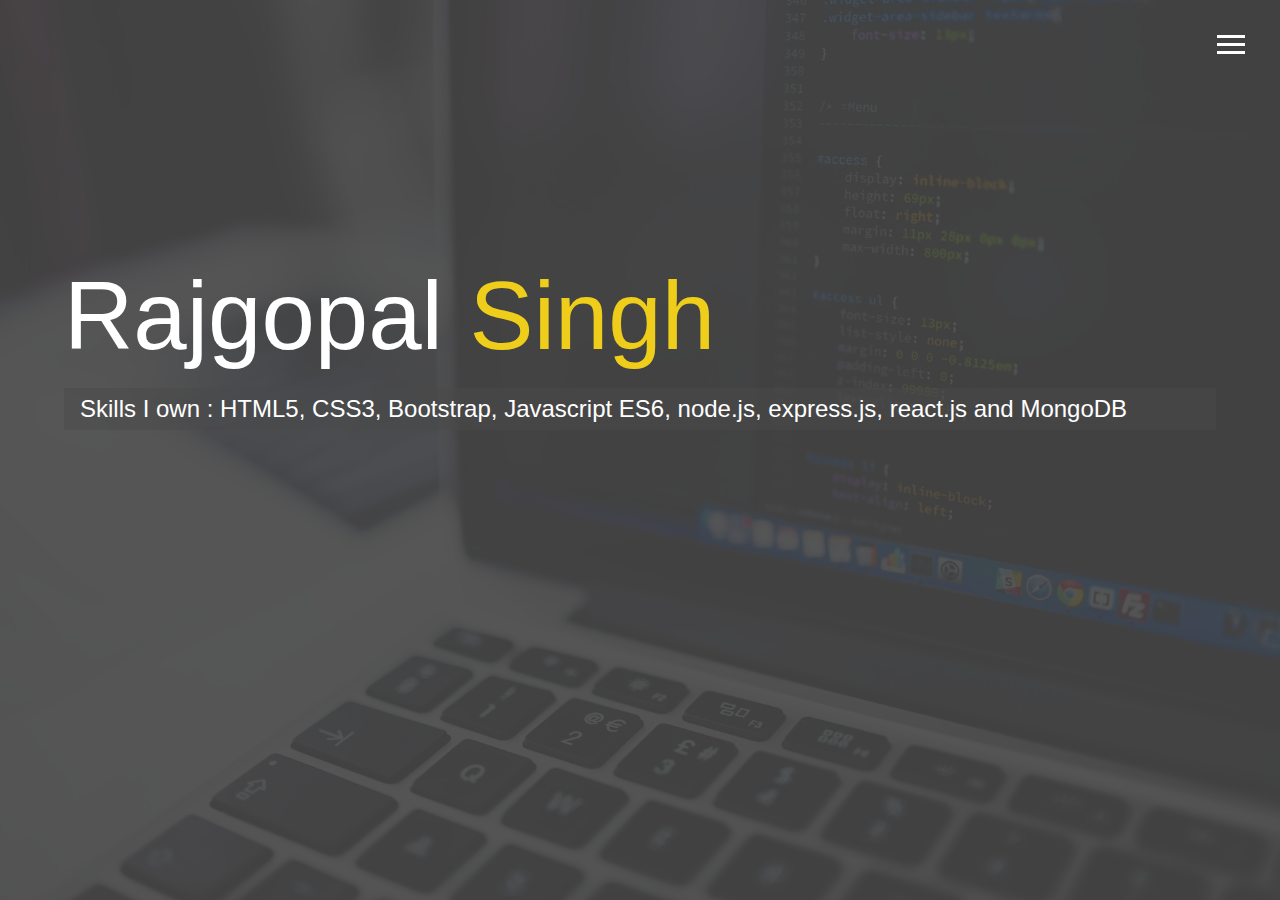
==== index.html @ 3f0602eb "My Port Folio" ====
<!DOCTYPE html>
<html lang="en">

<head>
  <meta charset="UTF-8">
  <meta name="viewport" content="width=device-width, initial-scale=1.0">
  <meta http-equiv="X-UA-Compatible" content="ie=edge">
  <link rel="stylesheet" href="https://use.fontawesome.com/releases/v5.2.0/css/all.css" integrity="sha384-hWVjflwFxL6sNzntih27bfxkr27PmbbK/iSvJ+a4+0owXq79v+lsFkW54bOGbiDQ"
    crossorigin="anonymous">

  <link rel="stylesheet" href="css/main.css">
  <title>Welcome To My Portfolio</title>
</head>

<body id="bg-img">
  <header>
    <div class="menu-btn">
      <div class="btn-line"></div>
      <div class="btn-line"></div>
      <div class="btn-line"></div>
    </div>

    <nav class="menu">
      <div class="menu-branding">
        <div class="portrait"></div>
      </div>
      <ul class="menu-nav">
        <li class="nav-item current">
          <a href="index.html" class="nav-link">
            Home
          </a>
        </li>
        <li class="nav-item">
          <a href="about.html" class="nav-link">
            About Me
          </a>
        </li>
        <li class="nav-item">
          <a href="work.html" class="nav-link">
            My Work
          </a>
        </li>
        <li class="nav-item">
          <a href="contact.html" class="nav-link">
            How To Reach Me
          </a>
        </li>
      </ul>
    </nav>
  </header>

  <main id="home">
    <h1 class="lg-heading">
      Rajgopal
      <span class="text-secondary">Singh</span>
    </h1>
    <h2 class="sm-heading">
      Skills I own :
      HTML5, CSS3, Bootstrap, Javascript ES6, node.js, express.js, react.js and MongoDB
    </h2>
    <div class="icons">
      <a href="https://www.instagram.com/rajgopalsingh/">
        <i class="fab fa-instagram fa-2x"></i>
      </a>
      <a href="https://www.facebook.com/rajgopal.singh">
        <i class="fab fa-facebook fa-2x"></i>
      </a>
      <a href="https://www.linkedin.com/in/rajgopalsingh/">
        <i class="fab fa-linkedin fa-2x"></i>
      </a>
      <a href="https://github.com/Raj7839">
        <i class="fab fa-github fa-2x"></i>
      </a>
    </div>
  </main>

  <script src="js/main.js"></script>
</body>

</html>
---- css/main.css ----
.menu-btn {
  position: absolute;
  z-index: 3;
  right: 35px;
  top: 35px;
  cursor: pointer;
  transition: all 0.5s ease-out; }
  .menu-btn .btn-line {
    width: 28px;
    height: 3px;
    margin: 0 0 5px 0;
    background: #fff;
    transition: all 0.5s ease-out; }
  .menu-btn.close {
    transform: rotate(180deg); }
    .menu-btn.close .btn-line:nth-child(1) {
      transform: rotate(45deg) translate(5px, 5px); }
    .menu-btn.close .btn-line:nth-child(2) {
      opacity: 0; }
    .menu-btn.close .btn-line:nth-child(3) {
      transform: rotate(-45deg) translate(7px, -6px); }

.menu {
  position: fixed;
  top: 0;
  width: 100%;
  opacity: 0.9;
  visibility: hidden; }
  .menu.show {
    visibility: visible; }
  .menu-branding, .menu-nav {
    display: flex;
    flex-flow: column wrap;
    align-items: center;
    justify-content: center;
    float: left;
    width: 50%;
    height: 100vh;
    overflow: hidden; }
  .menu-nav {
    margin: 0;
    padding: 0;
    background: #373737;
    list-style: none;
    transform: translate3d(0, -100%, 0);
    transition: all 0.5s ease-out; }
    .menu-nav.show {
      transform: translate3d(0, 0, 0); }
  .menu-branding {
    background: #444;
    transform: translate3d(0, 100%, 0);
    transition: all 0.5s ease-out; }
    .menu-branding.show {
      transform: translate3d(0, 0, 0); }
    .menu-branding .portrait {
      width: 250px;
      height: 250px;
      background: url("../img/2.jpeg");
      border-radius: 50%;
      border: solid 3px #eece1a; }
  .menu .nav-item {
    transform: translate3d(600px, 0, 0);
    transition: all 0.5s ease-out; }
    .menu .nav-item.show {
      transform: translate3d(0, 0, 0); }
    .menu .nav-item.current > a {
      color: #eece1a; }
  .menu .nav-link {
    display: inline-block;
    position: relative;
    font-size: 30px;
    text-transform: uppercase;
    padding: 1rem 0;
    font-weight: 300;
    color: #fff;
    text-decoration: none;
    transition: all 0.5s ease-out; }
    .menu .nav-link:hover {
      color: #eece1a; }

.nav-item:nth-child(1) {
  transition-delay: 0.1s; }

.nav-item:nth-child(2) {
  transition-delay: 0.2s; }

.nav-item:nth-child(3) {
  transition-delay: 0.3s; }

.nav-item:nth-child(4) {
  transition-delay: 0.4s; }

* {
  box-sizing: border-box; }

body {
  background: #444;
  color: #fff;
  height: 100%;
  margin: 0;
  font-family: 'Segoe UI', Tahoma, Geneva, Verdana, sans-serif;
  line-height: 1.5; }
  body#bg-img {
    background: url(../img/background.jpg);
    background-attachment: fixed;
    background-size: cover; }
    body#bg-img:after {
      content: '';
      position: absolute;
      top: 0;
      right: 0;
      width: 100%;
      height: 100%;
      z-index: -1;
      background: rgba(68, 68, 68, 0.9); }

h1,
h2,
h3 {
  margin: 0;
  font-weight: 400; }
  h1.lg-heading,
  h2.lg-heading,
  h3.lg-heading {
    font-size: 6rem; }
  h1.sm-heading,
  h2.sm-heading,
  h3.sm-heading {
    margin-bottom: 2rem;
    padding: 0.2rem 1rem;
    background: rgba(73, 73, 73, 0.5); }

a {
  color: #fff;
  text-decoration: none; }

header {
  position: fixed;
  z-index: 2;
  width: 100%; }

.text-secondary {
  color: #eece1a; }

main {
  padding: 4rem;
  min-height: calc(100vh - 60px); }
  main .icons {
    margin-top: 1rem; }
    main .icons a {
      padding: 0.4rem; }
      main .icons a:hover {
        color: #eece1a;
        transition: all 0.5s ease-out; }
  main#home {
    overflow: hidden; }
    main#home h1 {
      margin-top: 20vh; }

.about-info {
  display: grid;
  grid-gap: 30px;
  grid-template-areas: 'bioimage bio bio' 'job1 job2 job3';
  grid-template-columns: repeat(3, 1fr); }
  .about-info .bio-image {
    grid-area: bioimage;
    margin: auto;
    border-radius: 50%;
    border: #eece1a 3px solid; }
  .about-info .bio {
    grid-area: bio;
    font-size: 1.5rem; }
  .about-info .job-1 {
    grid-area: job1; }
  .about-info .job-2 {
    grid-area: job2; }
  .about-info .job-3 {
    grid-area: job3; }
  .about-info .job {
    background: #515151;
    padding: 0.5rem;
    border-bottom: #eece1a 5px solid; }

.projects {
  display: grid;
  grid-gap: 0.7rem;
  grid-template-columns: repeat(3, 1fr); }
  .projects img {
    width: 100%;
    border: 3px #fff solid; }
    .projects img:hover {
      opacity: 0.5;
      border-color: #eece1a;
      transition: all 0.5s ease-out; }

.boxes {
  display: flex;
  flex-wrap: wrap;
  justify-content: space-evenly;
  align-items: center;
  margin-top: 1rem; }
  .boxes div {
    font-size: 2rem;
    border: 3px #fff solid;
    padding: 1.5rem 2.5rem;
    margin-bottom: 3rem;
    transition: all 0.5s ease-out; }
    .boxes div:hover {
      padding: 0.5rem 1.5rem;
      background: #eece1a;
      color: #000; }
      .boxes div:hover span {
        color: #000; }

.btn, .btn-dark, .btn-light {
  display: block;
  padding: 0.5rem 1rem;
  border: 0;
  margin-bottom: 0.3rem; }
  .btn:hover, .btn-dark:hover, .btn-light:hover {
    background: #eece1a;
    color: #000; }

.btn-dark {
  background: black;
  color: #fff; }

.btn-light {
  background: #c4c4c4;
  color: #333; }

#main-footer {
  text-align: center;
  padding: 1rem;
  background: #2b2b2b;
  color: #fff;
  height: 60px; }

@media screen and (min-width: 1171px) {
  .projects {
    grid-template-columns: repeat(4, 1fr); } }

@media screen and (min-width: 769px) and (max-width: 1170px) {
  .projects {
    grid-template-columns: repeat(3, 1fr); } }

@media screen and (max-width: 768px) {
  main {
    align-items: center;
    text-align: center; }
    main .lg-heading {
      line-height: 1;
      margin-bottom: 1rem; }
  ul.menu-nav,
  div.menu-branding {
    float: none;
    width: 100%;
    min-height: 0; }
    ul.menu-nav.show,
    div.menu-branding.show {
      transform: translate3d(0, 0, 0); }
  .menu-nav {
    height: 75vh;
    transform: translate3d(-100%, 0, 0);
    font-size: 24px; }
  .menu-branding {
    height: 25vh;
    transform: translate3d(100%, 0, 0); }
    .menu-branding .portrait {
      background: url("../img/portrait_small.jpg");
      width: 150px;
      height: 150px; }
  .about-info {
    grid-template-areas: 'bioimage' 'bio' 'job1' 'job2' 'job3';
    grid-template-columns: 1fr; }
  .projects {
    grid-template-columns: repeat(2, 1fr); } }

@media screen and (max-width: 500px) {
  main {
    padding: 2rem; }
    main #home h1 {
      margin-top: 10vh; }
    main .lg-heading {
      margin-top: 1rem;
      font-size: 5rem; }
  .projects {
    grid-template-columns: 1fr; } }
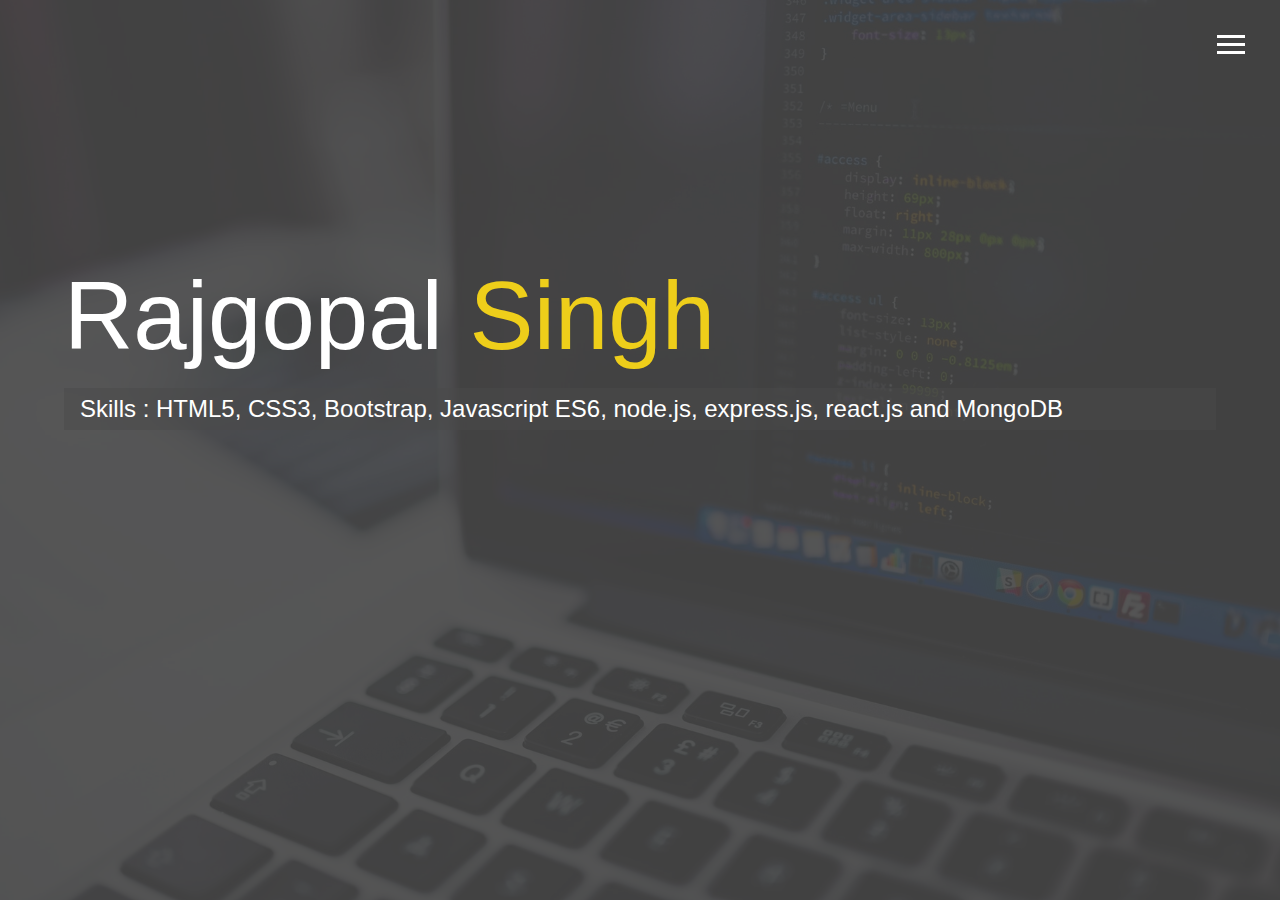
==== commit cc546056: "skills" ====
--- a/index.html
+++ b/index.html
@@ -55,7 +55,7 @@
       <span class="text-secondary">Singh</span>
     </h1>
     <h2 class="sm-heading">
-      Skills I own :
+      Skills :
       HTML5, CSS3, Bootstrap, Javascript ES6, node.js, express.js, react.js and MongoDB
     </h2>
     <div class="icons">
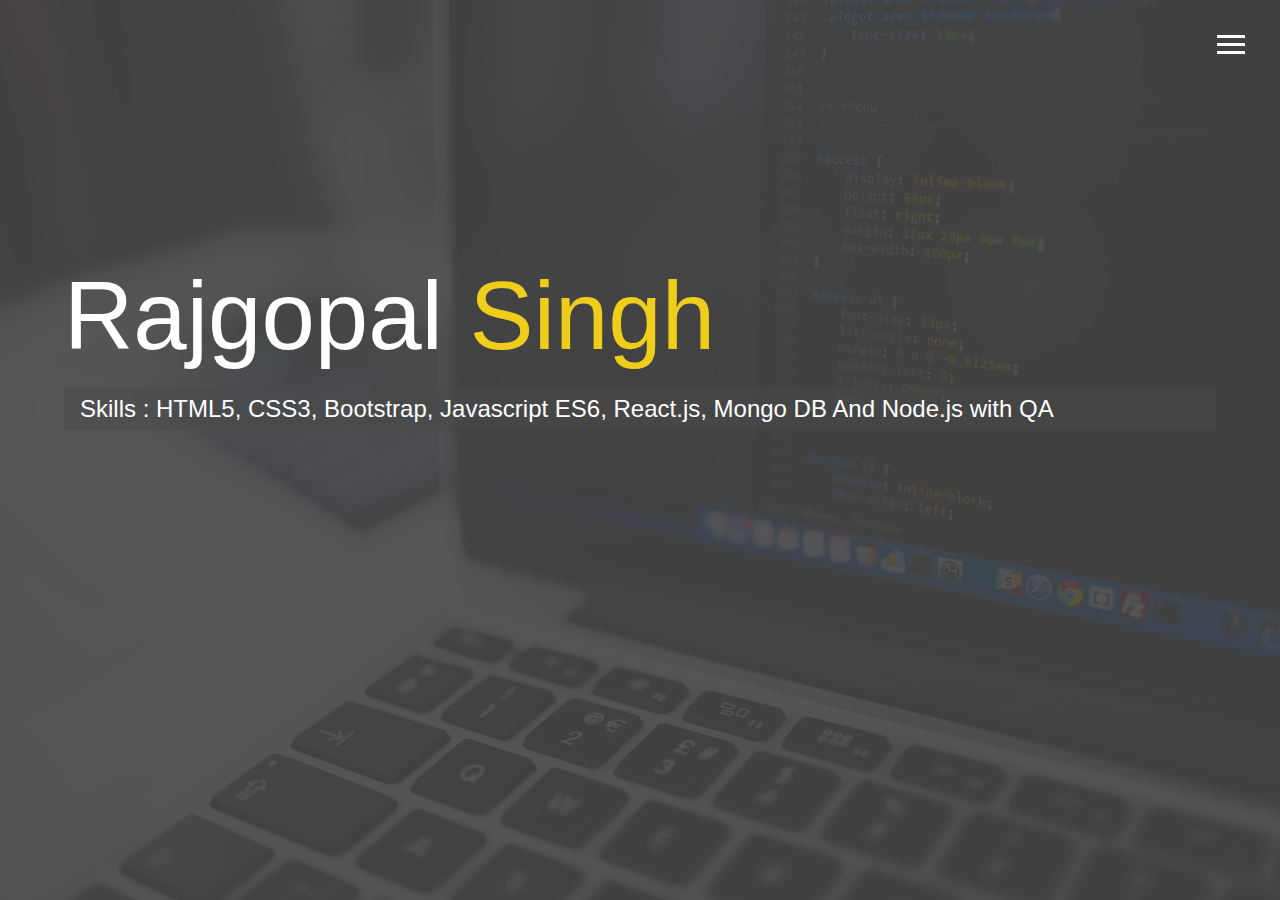
==== commit 6533bdf3: "Add files via upload" ====
--- a/index.html
+++ b/index.html
@@ -56,7 +56,7 @@
     </h1>
     <h2 class="sm-heading">
       Skills :
-      HTML5, CSS3, Bootstrap, Javascript ES6, node.js, express.js, react.js and MongoDB
+      HTML5, CSS3, Bootstrap, Javascript ES6, React.js, Mongo DB And Node.js with QA
     </h2>
     <div class="icons">
       <a href="https://www.instagram.com/rajgopalsingh/">
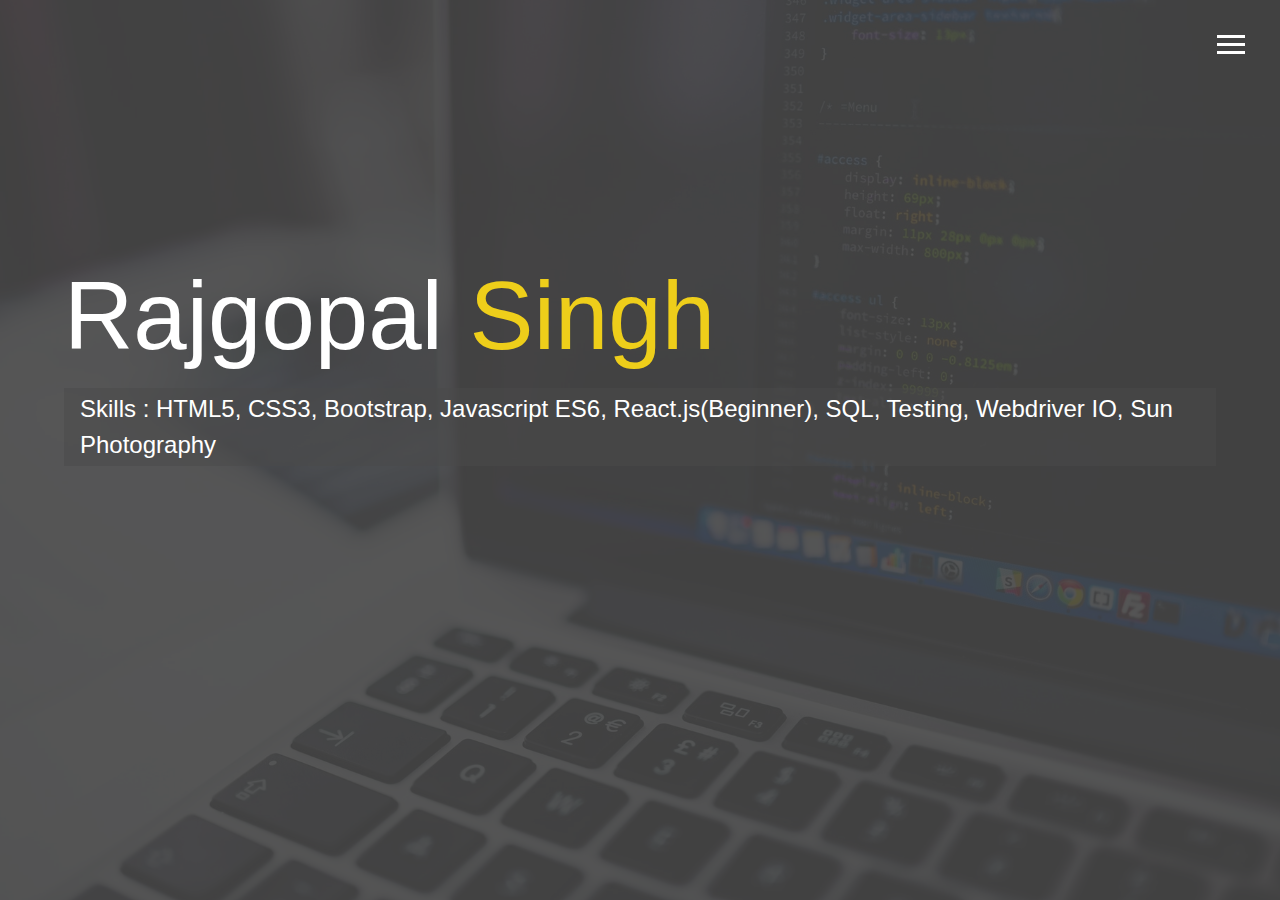
==== commit c160fefb: "Update index.html" ====
--- a/index.html
+++ b/index.html
@@ -56,7 +56,7 @@
     </h1>
     <h2 class="sm-heading">
       Skills :
-      HTML5, CSS3, Bootstrap, Javascript ES6, React.js, Mongo DB And Node.js with QA
+      HTML5, CSS3, Bootstrap, Javascript ES6, React.js(Beginner), SQL, Testing, Webdriver IO, Sun Photography
     </h2>
     <div class="icons">
       <a href="https://www.instagram.com/rajgopalsingh/">
@@ -77,4 +77,4 @@
   <script src="js/main.js"></script>
 </body>
 
-</html>+</html>
--- a/css/main.css
+++ b/css/main.css
@@ -55,7 +55,7 @@
     .menu-branding .portrait {
       width: 250px;
       height: 250px;
-      background: url("../img/2.jpeg");
+      background: url("../img/1.jpeg");
       border-radius: 50%;
       border: solid 3px #eece1a; }
   .menu .nav-item {
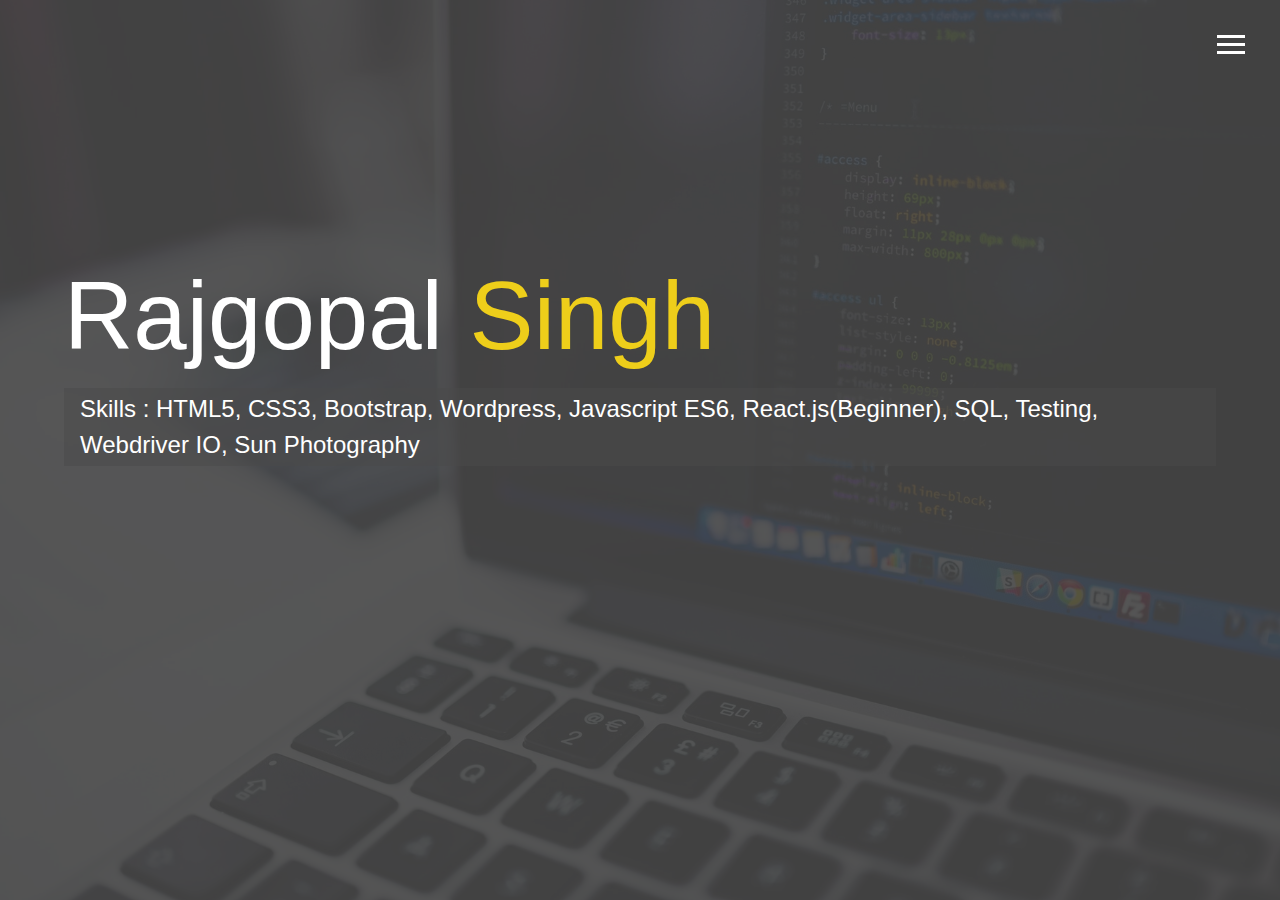
==== commit cfc7004a: "Update index.html" ====
--- a/index.html
+++ b/index.html
@@ -56,7 +56,7 @@
     </h1>
     <h2 class="sm-heading">
       Skills :
-      HTML5, CSS3, Bootstrap, Javascript ES6, React.js(Beginner), SQL, Testing, Webdriver IO, Sun Photography
+      HTML5, CSS3, Bootstrap, Wordpress, Javascript ES6, React.js(Beginner), SQL, Testing, Webdriver IO, Sun Photography
     </h2>
     <div class="icons">
       <a href="https://www.instagram.com/rajgopalsingh/">
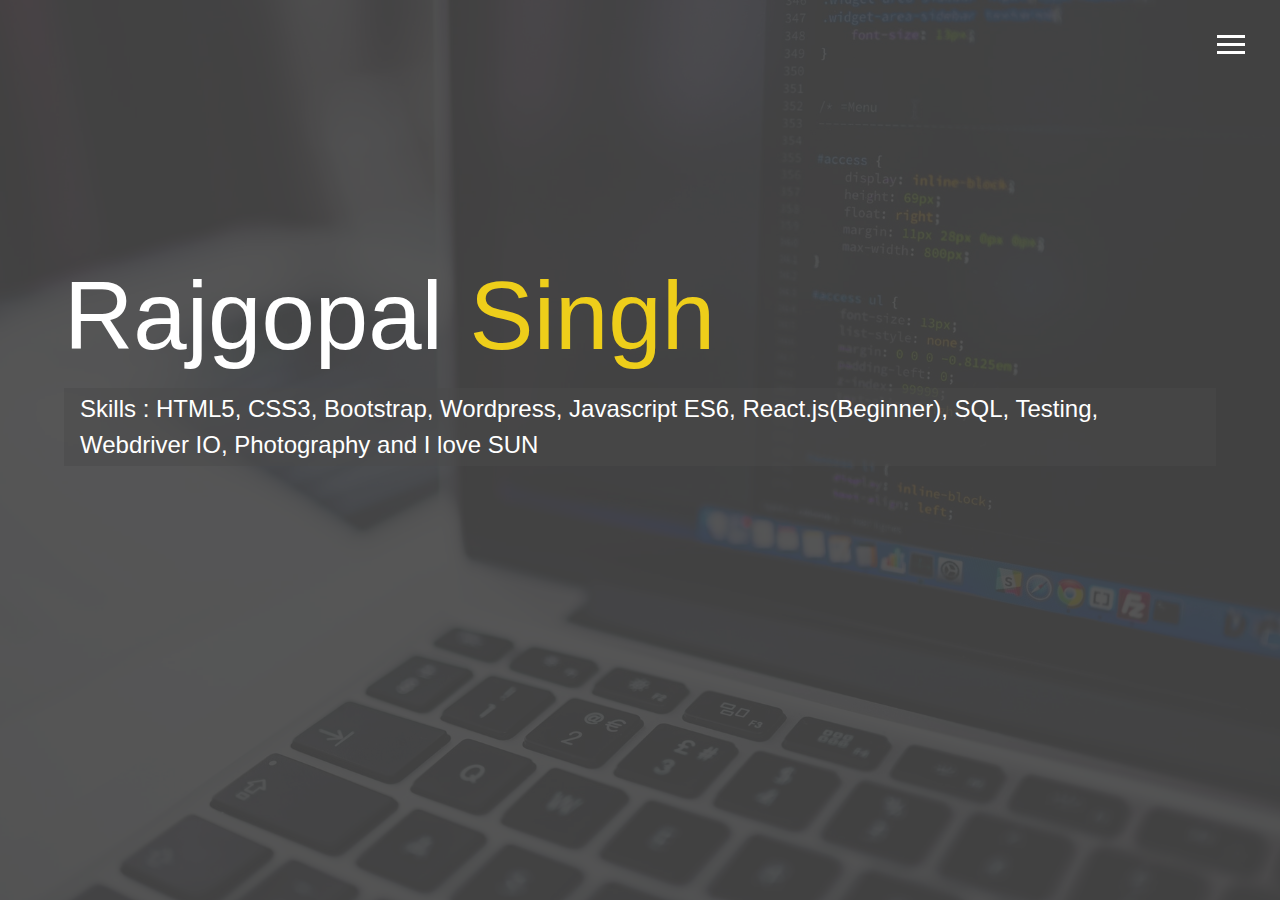
==== commit b172463a: "Update index.html" ====
--- a/index.html
+++ b/index.html
@@ -56,7 +56,7 @@
     </h1>
     <h2 class="sm-heading">
       Skills :
-      HTML5, CSS3, Bootstrap, Wordpress, Javascript ES6, React.js(Beginner), SQL, Testing, Webdriver IO, Sun Photography
+      HTML5, CSS3, Bootstrap, Wordpress, Javascript ES6, React.js(Beginner), SQL, Testing, Webdriver IO, Photography and I love SUN
     </h2>
     <div class="icons">
       <a href="https://www.instagram.com/rajgopalsingh/">
